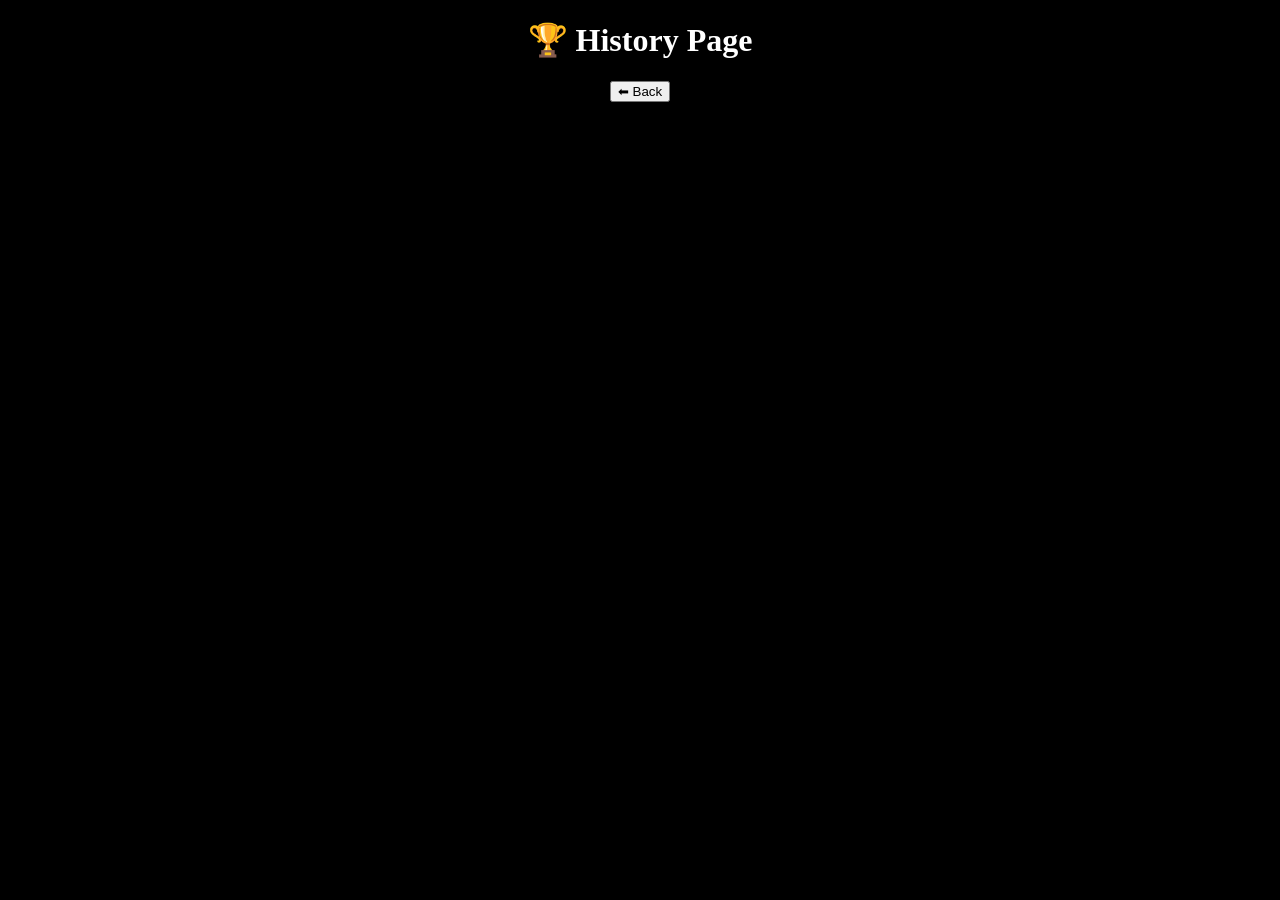
==== history.html @ b51151cd "Add history.html with basic structure and styling" ====
<!DOCTYPE html>
<html>
<head>
<title>History</title>
</head>

<body style="background:black;color:white;text-align:center">

<h1>🏆 History Page</h1>

<a href="index.html">
<button>⬅ Back</button>
</a>

</body>
</html>
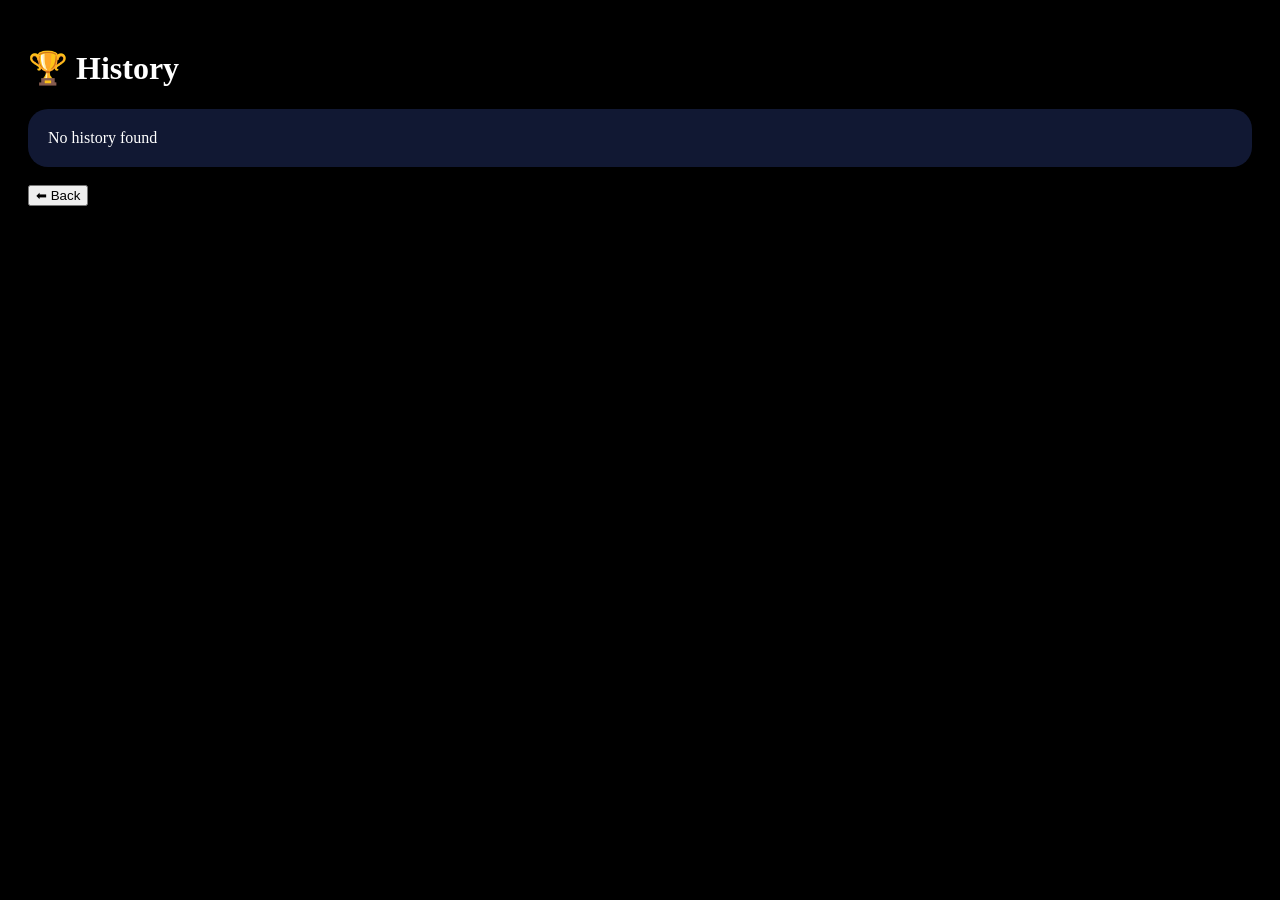
==== commit 8a700eb1: "Enhance history.html with improved layout and message Updated the history page layout and added a me" ====
--- a/history.html
+++ b/history.html
@@ -1,16 +1,28 @@
 <!DOCTYPE html>
 <html>
-<head>
-<title>History</title>
-</head>
 
-<body style="background:black;color:white;text-align:center">
+<body style="background:black;color:white;padding:20px">
 
-<h1>🏆 History Page</h1>
+<h1>🏆 History</h1>
+
+<div style="background:#111833;padding:20px;border-radius:20px">
+
+No history found
+
+</div>
+
+<br>
 
 <a href="index.html">
-<button>⬅ Back</button>
+
+<button>
+
+⬅ Back
+
+</button>
+
 </a>
 
 </body>
+
 </html>
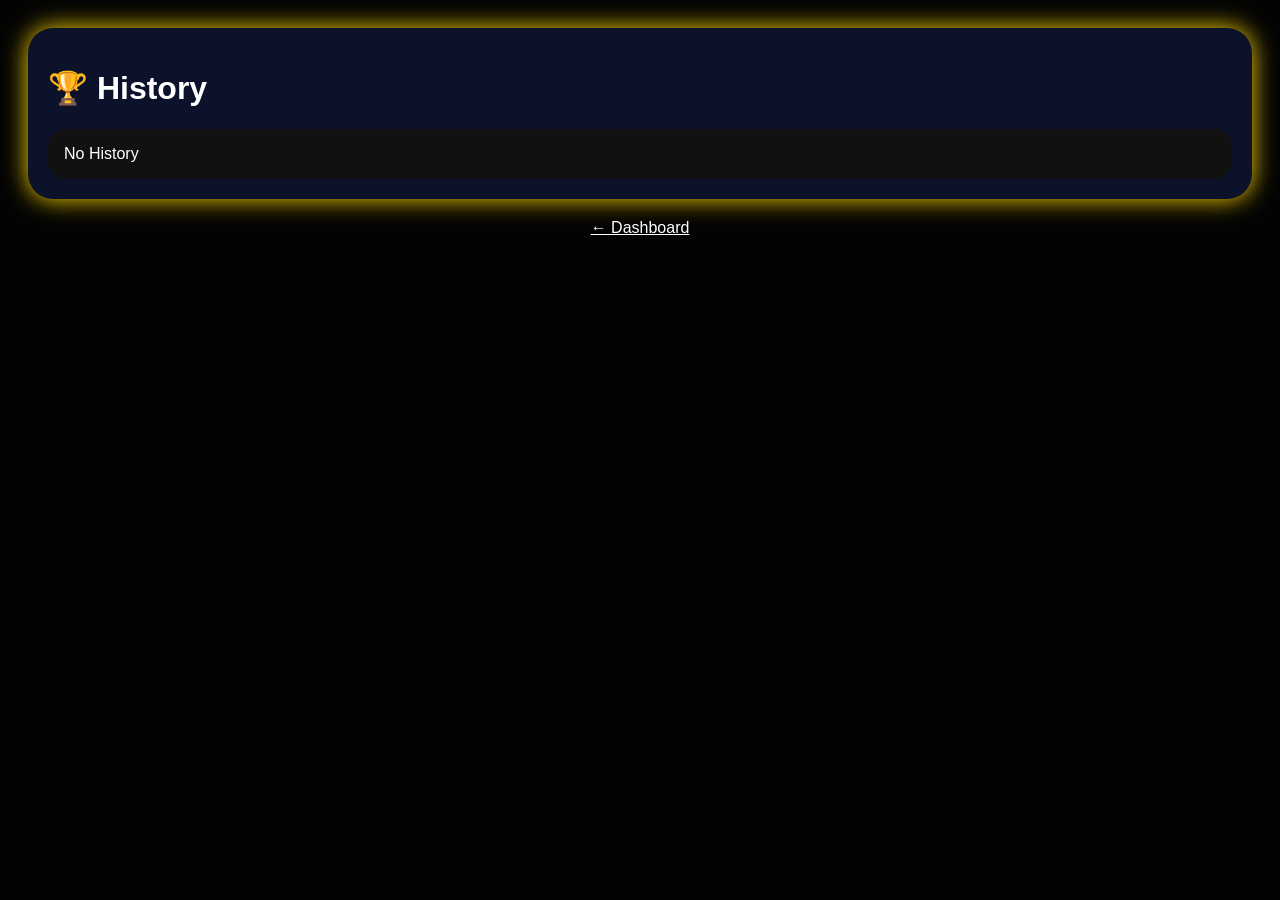
==== commit 2f36326a: "Refactor history.html structure and styles" ====
--- a/history.html
+++ b/history.html
@@ -1,28 +1,224 @@
 <!DOCTYPE html>
 <html>
 
-<body style="background:black;color:white;padding:20px">
-
-<h1>🏆 History</h1>
-
-<div style="background:#111833;padding:20px;border-radius:20px">
-
-No history found
-
-</div>
-
-<br>
+<head>
+
+<meta name="viewport"
+content="width=device-width,initial-scale=1">
+
+<title>History</title>
+
+<style>
+
+body{
+background:#030303;
+color:white;
+padding:20px;
+font-family:sans-serif;
+}
+
+.box{
+
+background:#0c1229;
+
+padding:20px;
+
+border-radius:25px;
+
+box-shadow:
+0 0 25px gold;
+
+}
+
+.item{
+
+background:#111;
+
+padding:16px;
+
+margin-top:15px;
+
+border-radius:18px;
+
+}
+
+button{
+
+width:100%;
+
+padding:14px;
+
+margin-top:10px;
+
+border:none;
+
+border-radius:14px;
+
+background:red;
+
+color:white;
+
+}
+
+a{
+
+display:block;
+
+text-align:center;
+
+margin-top:20px;
+
+color:white;
+
+}
+
+</style>
+
+</head>
+
+<body>
+
+<div class="box">
+
+<h1>
+
+🏆 History
+
+</h1>
+
+<div id="all">
+
+</div>
+
+</div>
 
 <a href="index.html">
 
-<button>
-
-⬅ Back
-
-</button>
+← Dashboard
 
 </a>
 
+<script>
+
+function load(){
+
+let html="";
+
+let notes=
+
+JSON.parse(
+localStorage.getItem(
+"notes"
+)
+)||[];
+
+let media=
+
+JSON.parse(
+localStorage.getItem(
+"media"
+)
+)||[];
+
+notes.forEach(
+
+(x)=>{
+
+html+=`
+
+<div class=item>
+
+<h3>
+
+📝 NOTE
+
+</h3>
+
+<p>
+
+${x.title||""}
+
+</p>
+
+<p>
+
+${x.note||""}
+
+</p>
+
+</div>
+
+`;
+
+}
+
+);
+
+media.forEach(
+
+(x)=>{
+
+html+=`
+
+<div class=item>
+
+<h3>
+
+🖼 MEDIA
+
+</h3>
+
+<p>
+
+${x.text||""}
+
+</p>
+
+<p>
+
+${x.video||""}
+
+</p>
+
+</div>
+
+`;
+
+}
+
+);
+
+if(html===""){
+
+html=
+
+`
+
+<div class=item>
+
+No History
+
+</div>
+
+`;
+
+}
+
+document
+.getElementById(
+"all"
+)
+
+.innerHTML=
+
+html;
+
+}
+
+load();
+
+</script>
+
 </body>
 
 </html>
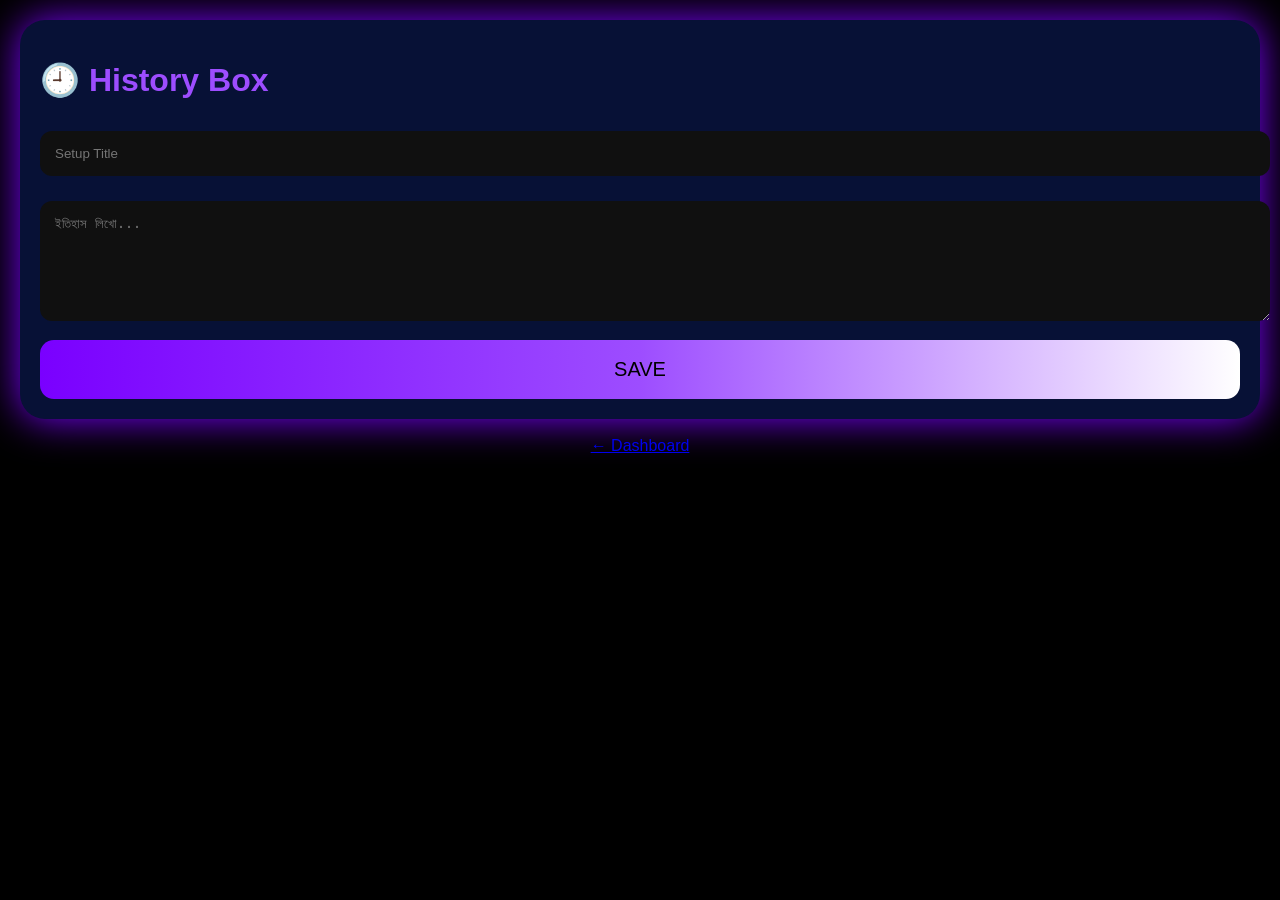
==== commit c9abf42b: "Update history.html" ====
--- a/history.html
+++ b/history.html
@@ -1,32 +1,65 @@
 <!DOCTYPE html>
 <html>
-
 <head>
-
-<meta name="viewport"
-content="width=device-width,initial-scale=1">
-
-<title>History</title>
+<meta name="viewport" content="width=device-width, initial-scale=1">
+
+<title>History Box</title>
 
 <style>
 
 body{
-background:#030303;
+background:#000;
+margin:0;
 color:white;
+font-family:Arial;
+}
+
+.wrap{
 padding:20px;
-font-family:sans-serif;
 }
 
 .box{
-
-background:#0c1229;
-
+background:#071136;
 padding:20px;
-
 border-radius:25px;
-
-box-shadow:
-0 0 25px gold;
+box-shadow:0 0 40px #7a00ff;
+}
+
+h1{
+color:#9d4dff;
+}
+
+input,
+textarea{
+width:100%;
+padding:15px;
+margin-top:10px;
+margin-bottom:15px;
+
+background:#101010;
+color:white;
+
+border:none;
+border-radius:12px;
+}
+
+button{
+width:100%;
+padding:18px;
+
+border:none;
+
+border-radius:14px;
+
+font-size:20px;
+
+background:
+linear-gradient(
+90deg,
+#7a00ff,
+#9d4dff,
+#ffffff
+);
 
 }
 
@@ -34,42 +67,20 @@
 
 background:#111;
 
-padding:16px;
+padding:15px;
 
 margin-top:15px;
 
-border-radius:18px;
-
-}
-
-button{
-
-width:100%;
-
-padding:14px;
+border-radius:15px;
+
+}
+
+.del{
+
+background:red;
 
 margin-top:10px;
 
-border:none;
-
-border-radius:14px;
-
-background:red;
-
-color:white;
-
-}
-
-a{
-
-display:block;
-
-text-align:center;
-
-margin-top:20px;
-
-color:white;
-
 }
 
 </style>
@@ -78,144 +89,177 @@
 
 <body>
 
+<div class="wrap">
+
 <div class="box">
 
-<h1>
-
-🏆 History
-
-</h1>
-
-<div id="all">
+<h1>🕘 History Box</h1>
+
+<input
+id="title"
+placeholder="Setup Title"
+>
+
+<textarea
+id="txt"
+rows="6"
+placeholder="ইতিহাস লিখো..."
+></textarea>
+
+<button onclick="save()">
+SAVE
+</button>
 
 </div>
 
+<div id="list"></div>
+
+<br>
+
+<center>
+
+<a href="index.html">
+
+← Dashboard
+
+</a>
+
+</center>
+
 </div>
 
-<a href="index.html">
-
-← Dashboard
-
-</a>
-
 <script>
 
+load()
+
+function save(){
+
+let data={
+
+title:
+document
+.getElementById("title")
+.value,
+
+txt:
+document
+.getElementById("txt")
+.value
+
+}
+
+let all=
+
+JSON.parse(
+
+localStorage
+.getItem(
+"history"
+)
+
+||"[]"
+
+)
+
+all.unshift(data)
+
+localStorage.setItem(
+
+"history",
+
+JSON.stringify(all)
+
+)
+
+load()
+
+}
+
+function del(i){
+
+let all=
+
+JSON.parse(
+
+localStorage
+.getItem(
+"history"
+)
+
+)
+
+all.splice(i,1)
+
+localStorage.setItem(
+
+"history",
+
+JSON.stringify(all)
+
+)
+
+load()
+
+}
+
 function load(){
 
-let html="";
-
-let notes=
-
-JSON.parse(
-localStorage.getItem(
-"notes"
-)
-)||[];
-
-let media=
-
-JSON.parse(
-localStorage.getItem(
-"media"
-)
-)||[];
-
-notes.forEach(
-
-(x)=>{
-
-html+=`
-
-<div class=item>
-
-<h3>
-
-📝 NOTE
-
-</h3>
-
-<p>
-
-${x.title||""}
-
-</p>
-
-<p>
-
-${x.note||""}
-
-</p>
-
-</div>
-
-`;
-
-}
-
-);
-
-media.forEach(
-
-(x)=>{
-
-html+=`
-
-<div class=item>
-
-<h3>
-
-🖼 MEDIA
-
-</h3>
-
-<p>
-
-${x.text||""}
-
-</p>
-
-<p>
-
-${x.video||""}
-
-</p>
-
-</div>
-
-`;
-
-}
-
-);
-
-if(html===""){
-
-html=
-
-`
-
-<div class=item>
-
-No History
-
-</div>
-
-`;
-
-}
+let list=
 
 document
 .getElementById(
-"all"
-)
-
-.innerHTML=
-
-html;
-
-}
-
-load();
+"list"
+)
+
+list.innerHTML=""
+
+let all=
+
+JSON.parse(
+
+localStorage
+.getItem(
+"history"
+)
+
+||"[]"
+
+)
+
+all.forEach((x,i)=>{
+
+list.innerHTML+=`
+
+<div class=item>
+
+<h3>
+
+${x.title}
+
+</h3>
+
+<p>
+
+${x.txt}
+
+</p>
+
+<button
+class=del
+onclick="del(${i})"
+>
+
+DELETE
+
+</button>
+
+</div>
+
+`
+
+})
+
+}
 
 </script>
 
